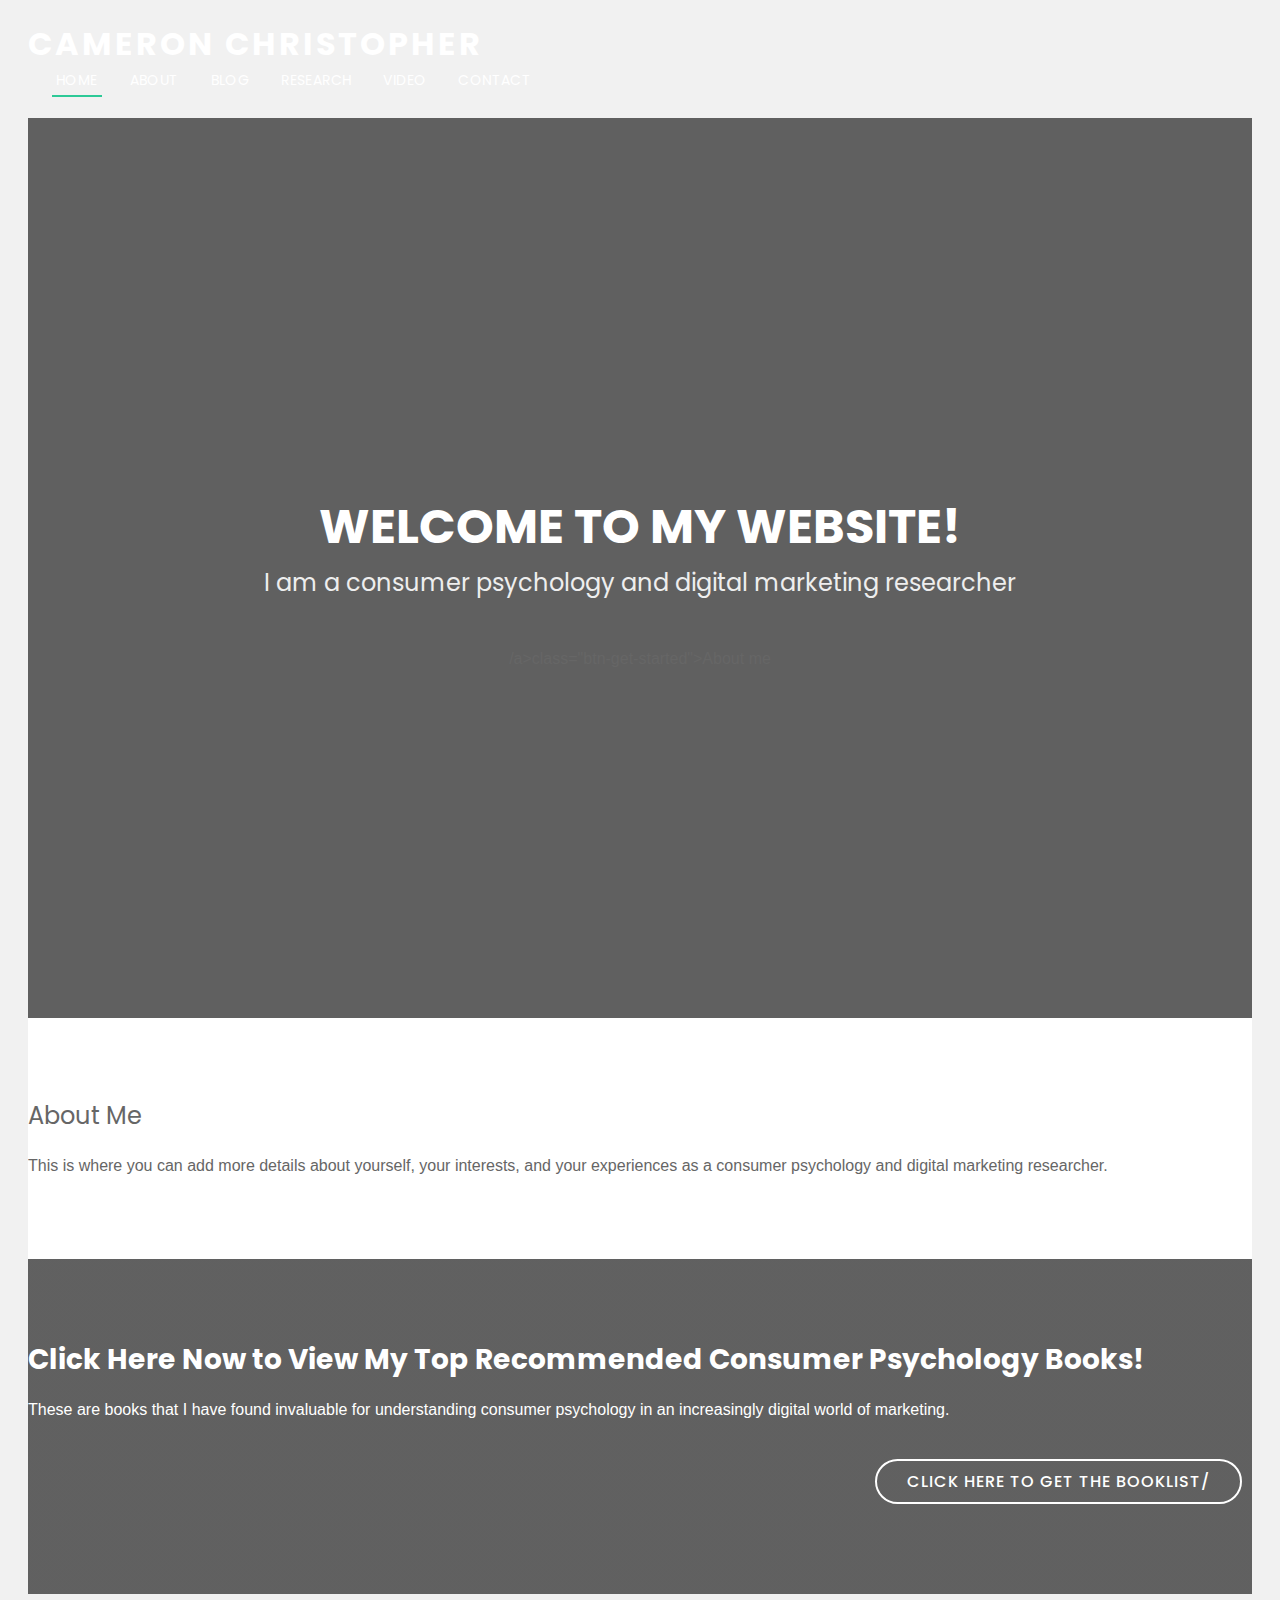
==== index.html @ 04ca1141 "idk" ====
<!DOCTYPE html>
<html lang="en">

<head>
 <!-- Google tag (gtag.js) -->
<script async src="https://www.googletagmanager.com/gtag/js?id=G-RYVLYP7PH9"></script>
<script>
  window.dataLayer = window.dataLayer || [];
  function gtag(){dataLayer.push(arguments);}
  gtag('js', new Date());

  gtag('config', 'G-RYVLYP7PH9');
</script>
  <!-- Contents of the head element are not displayed on the page. Instead, it contains metadata about the page -->

  <!-- Google tag (gtag.js) -->
  <script async src="https://www.googletagmanager.com/gtag/js?id=G-RYVLYP7PH9"></script>
  <script>
    window.dataLayer = window.dataLayer || [];
    function gtag() { dataLayer.push(arguments); }
    gtag('js', new Date());
    gtag('config', 'G-RYVLYP7PH9');
  </script>

  <!-- Google Tag Manager -->
  <script>
    (function (w, d, s, l, i) {
      w[l] = w[l] || [];
      w[l].push({ 'gtm.start': new Date().getTime(), event: 'gtm.js' });
      var f = d.getElementsByTagName(s)[0],
        j = d.createElement(s), dl = l != 'dataLayer' ? '&l=' + l : '';
      j.async = true;
      j.src = 'https://www.googletagmanager.com/gtm.js?id=' + i + dl;
      f.parentNode.insertBefore(j, f);
    })(window, document, 'script', 'dataLayer', 'GTM-WJZLQSX4');
  </script>
  <!-- End Google Tag Manager -->

  <meta charset="utf-8">
  <meta content="width=device-width, initial-scale=1.0" name="viewport">

  <title>Cameron Christopher</title>
  <meta name="description" content="This is the website of Cameron Christopher. He is an Marketing student at the University of Northern Colorado">
  <meta name="keywords" content="Cameron Christopher, marketing, northern colorado, consumers, students, digital marketing">

  <!-- Favicons -->
  <link href="assets/img/cat-favicon.png" rel="icon"> <!-- Replaced the original favicon with cat -->
  <link href="assets/img/apple-touch-icon.png" rel="apple-touch-icon"> <!-- Not sure what this one is for -->

  <!-- Google Fonts -->
  <link href="https://fonts.googleapis.com/css?family=Open+Sans:300,300i,400,400i,700,700i|Poppins:300,400,500,700" rel="stylesheet">

  <!-- Vendor CSS Files -->
  <link href="assets/vendor/aos/aos.css" rel="stylesheet">
  <link href="assets/vendor/bootstrap/css/bootstrap.min.css" rel="stylesheet">
  <link href="assets/vendor/bootstrap-icons/bootstrap-icons.css" rel="stylesheet">
  <link href="assets/vendor/boxicons/css/boxicons.min.css" rel="stylesheet">
  <link href="assets/vendor/glightbox/css/glightbox.min.css" rel="stylesheet">
  <link href="assets/vendor/swiper/swiper-bundle.min.css" rel="stylesheet">

  <!-- Template Main CSS File -->
  <link href="assets/css/style.css" rel="stylesheet">

  <!-- Smooth Scrolling Script -->
  <script src="https://code.jquery.com/jquery-3.6.4.min.js"></script>
  <script src="assets/js/main.js"></script>

</head>

<body>
  <!-- The body element contains the content of the webpage TEST123-->

  <!-- Google Tag Manager (noscript) -->
  <noscript><iframe src="https://www.googletagmanager.com/ns.html?id=GTM-WJZLQSX4"
      height="0" width="0" style="display:none;visibility:hidden"></iframe></noscript>
  <!-- End Google Tag Manager (noscript) -->

  <!-- ======= Header ======= -->
  <!-- Header element represents introductory content such as navigation aids and some heading elements-->
  <header id="header" class="fixed-top d-flex align-items-center header-transparent">
    <div class="container d-flex justify-content-between align-items-center">
      <!-- div tag defines a section in the HTML document--used as a container for HTML elements--can be styled with CSS -->
      <div id="logo">
        <h1><a href="index.html">Cameron Christopher</a></h1> <!-- Use this to place your name at the top right of the page -->
      </div>

      <nav id="navbar" class="navbar">
        <!-- This section provides navigation links -->
        <ul>
          <li><a class="nav-link scrollto active" href="#hero">Home</a></li> <!-- Call to CSS class for navigation formatting -->
          <li><a class="nav-link scrollto" href="#about">About</a></li>
          <li><a class="nav-link scrollto" href="blog.html">Blog</a></li>
          <li><a class="nav-link scrollto " href="research1.html">Research</a></li>
          <li><a class="nav-link scrollto" href="video.html">Video</a></li>
          <li><a class="nav-link scrollto" href="contact.html">Contact</a></li>
        </ul>
        <i class="bi bi-list mobile-nav-toggle"></i>
      </nav><!-- .navbar -->
    </div>
  </header><!-- End Header -->

  <!-- ======= Hero Section ======= -->
    <!-- Section element is a generic standalone section of the document -->
  <section id="hero">
    <!-- This section is formatting the top fold of the page and setting the background image with a call to hero-container class in CSS sheet -->
    <div class="hero-container" data-aos="zoom-in" data-aos-delay="100">
      <h1>Welcome to my website!</h1> <!-- Font style sizes etc. are set in the hero section of the CSS sheet -->
      <h2>I am a consumer psychology and digital marketing researcher</h2>
      <a href="#about"></a>/a>class="btn-get-started">About me</a> <!-- This sets button font on the top fold -->
    </div>
  </section><!-- End Hero Section -->
  
  <section id="about">
    <div class="about-container">
      <h2>About Me</h2>
      <p>This is where you can add more details about yourself, your interests, and your experiences as a consumer psychology and digital marketing researcher.</p>
      <!-- Add more content as needed -->
    </div>
  </section>

      </div>
    </div>
  </div>
</section>
<script>
  function scrollToAbout() {
    const aboutSection = document.getElementById('about');< 
    aboutSection.scrollIntoView({ behavior: 'smooth' });
  }
</script>

  <main id="main">
    <!-- ======= Call To Action Section ======= -->
    <section id="call-to-action">
      <div class="container">
        <div class="row" data-aos="zoom-in">
          <div class="col-lg-9 text-center text-lg-start">
            <h3 class="cta-title">Click Here Now to View My Top Recommended Consumer Psychology Books!</h3>
            <p class="cta-text"> These are books that I have found invaluable for understanding consumer psychology in an increasingly digital world of marketing. </p>
          </div>
          <div class="col-lg-3 cta-btn-container text-center">
            <a class="cta-btn align-middle" href="blog.html">Click here to get the booklist/
---- assets/css/style.css ----
/**
* Template Name: Regna - v4.7.0
* Template URL: https://bootstrapmade.com/regna-bootstrap-onepage-template/
* Author: BootstrapMade.com
* License: https://bootstrapmade.com/license/
*/

/*--------------------------------------------------------------
# General
--------------------------------------------------------------*/
body {
  background: #fff;
  color: #666666;
  font-family: "Open Sans", sans-serif;
}

a {
  color: #2dc997;
  text-decoration: none;
}

a:hover, a:active, a:focus {
  color: #2dca98;
  outline: none;
  text-decoration: none;
}

p {
  padding: 0;
  margin: 0 0 30px 0;
}

h1, h2, h3, h4, h5, h6 {
  font-family: "Poppins", sans-serif;
  font-weight: 400;
  margin: 0 0 20px 0;
  padding: 0;
}

/*--------------------------------------------------------------
# Back to top button
--------------------------------------------------------------*/
.back-to-top {
  position: fixed;
  visibility: hidden;
  opacity: 0;
  right: 15px;
  bottom: 15px;
  z-index: 996;
  background: #2dc997;
  width: 40px;
  height: 40px;
  border-radius: 4px;
  transition: all 0.4s;
}
.back-to-top i {
  font-size: 28px;
  color: #fff;
  line-height: 0;
}
.back-to-top:hover {
  background: #49d6a9;
  color: #fff;
}
.back-to-top.active {
  visibility: visible;
  opacity: 1;
}

/*--------------------------------------------------------------
# Disable AOS delay on mobile
--------------------------------------------------------------*/
@media screen and (max-width: 768px) {
  [data-aos-delay] {
    transition-delay: 0 !important;
  }
}
/*--------------------------------------------------------------
# Header
--------------------------------------------------------------*/
#header {
  height: 90px;
  transition: all 0.5s;
  z-index: 997;
  background: rgba(52, 59, 64, 0.9);
}
#header #logo h1 {
  font-size: 32px;
  margin: 0;
  line-height: 1;
  font-family: "Poppins", sans-serif;
  font-weight: 700;
  letter-spacing: 3px;
  text-transform: uppercase;
}
#header #logo h1 a, #header #logo h1 a:hover {
  color: #fff;
}
#header #logo img {
  padding: 0;
  margin: 0;
}
#header.header-transparent {
  background: transparent;
}
#header.header-scrolled {
  background: rgba(52, 59, 64, 0.9);
  height: 70px;
  transition: all 0.5s;
}

.scrolled-offset {
  margin-top: 70px;
}

/*--------------------------------------------------------------
# Navigation Menu
--------------------------------------------------------------*/
/**
* Desktop Navigation 
*/
.navbar {
  padding: 0;
}
.navbar ul {
  margin: 0;
  padding: 0;
  display: flex;
  list-style: none;
  align-items: center;
}
.navbar li {
  position: relative;
}
.navbar > ul > li {
  white-space: nowrap;
  padding: 10px 0 10px 24px;
}
.navbar a, .navbar a:focus {
  display: flex;
  align-items: center;
  justify-content: space-between;
  font-family: "Poppins", sans-serif;
  color: #fff;
  font-size: 14px;
  padding: 0 4px;
  white-space: nowrap;
  transition: 0.3s;
  letter-spacing: 0.4px;
  position: relative;
  text-transform: uppercase;
}
.navbar a i, .navbar a:focus i {
  font-size: 12px;
  line-height: 0;
  margin-left: 5px;
}
.navbar > ul > li > a:before {
  content: "";
  position: absolute;
  width: 100%;
  height: 2px;
  bottom: -6px;
  left: 0;
  background-color: #2dc997;
  visibility: hidden;
  transform: scaleX(0);
  transition: all 0.3s ease-in-out 0s;
}
.navbar a:hover:before, .navbar li:hover > a:before, .navbar .active:before {
  visibility: visible;
  transform: scaleX(1);
}
.navbar a:hover, .navbar .active, .navbar .active:focus, .navbar li:hover > a {
  color: #fff;
}
.navbar .dropdown ul {
  display: block;
  position: absolute;
  left: 24px;
  top: calc(100% + 30px);
  margin: 0;
  padding: 10px 0;
  z-index: 99;
  opacity: 0;
  visibility: hidden;
  background: #fff;
  box-shadow: 0px 0px 30px rgba(127, 137, 161, 0.25);
  transition: 0.3s;
}
.navbar .dropdown ul li {
  min-width: 200px;
}
.navbar .dropdown ul a {
  padding: 10px 20px;
  font-size: 14px;
  text-transform: none;
  color: #666666;
}
.navbar .dropdown ul a i {
  font-size: 12px;
}
.navbar .dropdown ul a:hover, .navbar .dropdown ul .active:hover, .navbar .dropdown ul li:hover > a {
  color: #2dc997;
}
.navbar .dropdown:hover > ul {
  opacity: 1;
  top: 100%;
  visibility: visible;
}
.navbar .dropdown .dropdown ul {
  top: 0;
  left: calc(100% - 30px);
  visibility: hidden;
}
.navbar .dropdown .dropdown:hover > ul {
  opacity: 1;
  top: 0;
  left: 100%;
  visibility: visible;
}
@media (max-width: 1366px) {
  .navbar .dropdown .dropdown ul {
    left: -90%;
  }
  .navbar .dropdown .dropdown:hover > ul {
    left: -100%;
  }
}

/**
* Mobile Navigation 
*/
.mobile-nav-toggle {
  color: #fff;
  font-size: 28px;
  cursor: pointer;
  display: none;
  line-height: 0;
  transition: 0.5s;
}

@media (max-width: 991px) {
  .mobile-nav-toggle {
    display: block;
  }

  .navbar ul {
    display: none;
  }
}
.navbar-mobile {
  position: fixed;
  overflow: hidden;
  top: 0;
  right: 0;
  left: 0;
  bottom: 0;
  background: rgba(77, 77, 77, 0.9);
  transition: 0.3s;
  z-index: 999;
}
.navbar-mobile .mobile-nav-toggle {
  position: absolute;
  top: 15px;
  right: 15px;
}
.navbar-mobile ul {
  display: block;
  position: absolute;
  top: 55px;
  right: 15px;
  bottom: 15px;
  left: 15px;
  padding: 10px 0;
  background-color: #fff;
  overflow-y: auto;
  transition: 0.3s;
}
.navbar-mobile > ul > li {
  padding: 0;
}
.navbar-mobile a:hover:before, .navbar-mobile li:hover > a:before, .navbar-mobile .active:before {
  visibility: hidden;
}
.navbar-mobile a, .navbar-mobile a:focus {
  padding: 10px 20px;
  font-size: 15px;
  color: #666666;
}
.navbar-mobile a:hover, .navbar-mobile .active, .navbar-mobile li:hover > a {
  color: #2dc997;
}
.navbar-mobile .getstarted, .navbar-mobile .getstarted:focus {
  margin: 15px;
}
.navbar-mobile .dropdown ul {
  position: static;
  display: none;
  margin: 10px 20px;
  padding: 10px 0;
  z-index: 99;
  opacity: 1;
  visibility: visible;
  background: #fff;
  box-shadow: 0px 0px 30px rgba(127, 137, 161, 0.25);
}
.navbar-mobile .dropdown ul li {
  min-width: 200px;
}
.navbar-mobile .dropdown ul a {
  padding: 10px 20px;
}
.navbar-mobile .dropdown ul a i {
  font-size: 12px;
}
.navbar-mobile .dropdown ul a:hover, .navbar-mobile .dropdown ul .active:hover, .navbar-mobile .dropdown ul li:hover > a {
  color: #2dc997;
}
.navbar-mobile .dropdown > .dropdown-active {
  display: block;
}

/*--------------------------------------------------------------
# Hero Section
--------------------------------------------------------------*/
#hero {
  width: 100%;
  height: 100vh;
  background: url(../img/hero-bg.jpg) top center;
  background-size: cover;
  position: relative;
}
@media (min-width: 1024px) {
  #hero {
    background-attachment: fixed;
  }
}
#hero:before {
  content: "";
  background: rgba(0, 0, 0, 0.6);
  position: absolute;
  bottom: 0;
  top: 0;
  left: 0;
  right: 0;
}
#hero .hero-container {
  position: absolute;
  bottom: 0;
  top: 0;
  left: 0;
  right: 0;
  display: flex;
  justify-content: center;
  align-items: center;
  flex-direction: column;
  text-align: center;
}
#hero h1 {
  margin: 30px 0 10px 0;
  font-size: 48px;
  font-weight: 700;
  line-height: 56px;
  text-transform: uppercase;
  color: #fff;
}
@media (max-width: 768px) {
  #hero h1 {
    font-size: 28px;
    line-height: 36px;
  }
}
#hero h2 {
  color: #eee;
  margin-bottom: 50px;
  font-size: 24px;
}
@media (max-width: 768px) {
  #hero h2 {
    font-size: 18px;
    line-height: 24px;
    margin-bottom: 30px;
  }
}
#hero .btn-get-started {
  font-family: "Poppins", sans-serif;
  text-transform: uppercase;
  font-weight: 500;
  font-size: 16px;
  letter-spacing: 1px;
  display: inline-block;
  padding: 8px 28px;
  border-radius: 50px;
  transition: 0.5s;
  margin: 10px;
  border: 2px solid #fff;
  color: #fff;
}
#hero .btn-get-started:hover {
  background: #2dc997;
  border: 2px solid #2dc997;
}

/*--------------------------------------------------------------
# Sections
--------------------------------------------------------------*/
section {
  overflow: hidden;
}

/* Sections Header
--------------------------------*/
.section-header .section-title {
  font-size: 32px;
  color: #111;
  text-transform: uppercase;
  text-align: center;
  font-weight: 700;
  margin-bottom: 5px;
}
.section-header .section-description {
  text-align: center;
  padding-bottom: 40px;
  color: #999;
}

/*--------------------------------------------------------------
# Breadcrumbs
--------------------------------------------------------------*/
.breadcrumbs {
  padding: 20px 0;
  background-color: whitesmoke;
  min-height: 40px;
  margin-top: 92px;
}
.breadcrumbs h2 {
  font-size: 24px;
  font-weight: 300;
  margin: 0;
}
@media (max-width: 992px) {
  .breadcrumbs h2 {
    margin: 0 0 10px 0;
  }
}
.breadcrumbs ol {
  display: flex;
  flex-wrap: wrap;
  list-style: none;
  padding: 0;
  margin: 0;
  font-size: 14px;
}
.breadcrumbs ol li + li {
  padding-left: 10px;
}
.breadcrumbs ol li + li::before {
  display: inline-block;
  padding-right: 10px;
  color: #6c757d;
  content: "/";
}
@media (max-width: 768px) {
  .breadcrumbs .d-flex {
    display: block !important;
  }
  .breadcrumbs ol {
    display: block;
  }
  .breadcrumbs ol li {
    display: inline-block;
  }
}

/* A Few Words About Me Section
--------------------------------*/
#about {
  background: #fff;
  padding: 80px 0;
}
#about .about-container .background {
  min-height: 1200px;
  background: url(https://github.com/CameronUnco313/simplesite/blob/main/assets/img/Screenshot%202023-12-01%20at%204.04.55%E2%80%AFPM.png?raw=true) center top no-repeat; /* this sets the image and properties on the about page */
  margin-bottom: 0px;
}
#about .about-container .content {
  background: #fff;
}
#about .about-container .title {
  color: #333;
  font-weight: 700;
  font-size: 32px;
}
@media (max-width: 768px) {
  #about .about-container .title {
    padding-top: 15px;
  }
}
#about .about-container p {
  line-height: 26px;
}
#about .about-container p:last-child {
  margin-bottom: 0;
}
#about .about-container .icon-box {
  background: #fff;
  background-size: cover;
  padding: 0 0 30px 0;
}
#about .about-container .icon-box .icon i {
  float: left;
  background: #fff;
  width: 64px;
  height: 64px;
  display: flex;
  justify-content: center;
  align-items: center;
  flex-direction: column;
  text-align: center;
  border-radius: 50%;
  border: 2px solid #2dc997;
}
#about .about-container .icon-box .icon i {
  color: #2dc997;
  font-size: 24px;
  line-height: 0;
}
#about .about-container .icon-box .title {
  margin-left: 80px;
  font-weight: 500;
  margin-bottom: 5px;
  font-size: 18px;
  text-transform: uppercase;
}
#about .about-container .icon-box .title a {
  color: #111;
}
#about .about-container .icon-box .description {
  margin-left: 80px;
  line-height: 24px;
  font-size: 14px;
}

/* Blog Section
--------------------------------*/
body {
  font-family: Arial;
  padding: 20px;
  background: #f1f1f1;
}

/* Header/Blog Title */
.header {
  padding: 30px;
  font-size: 40px;
  text-align: center;
  background: white;
}

/* Create two unequal columns that floats next to each other */
/* Left column */
.leftcolumn {
  float: left;
  width: 75%;
}

/* Right column */
.rightcolumn {
  float: right;
  width: 25%;
  padding-left: 20px;
}

/* Blog image */
.blogimg {
  background-color: rgb(253, 250, 250);
  width: 70%;
  padding: 1px;
}

/* Add a card effect for articles */
.card {
  background-color: rgb(250, 248, 248);
  padding: 20px;
  margin-top: 20px;
}

/* Clear floats after the columns */
.row:after {
  content: "";
  display: table;
  clear: both;
}

/* Services Section
--------------------------------*/
#services {
  background: #fff;
  background-size: cover;
  padding: 80px 0 60px 0;
}
#services .box {
  padding: 50px 20px;
  margin-bottom: 50px;
  text-align: center;
  border: 1px solid #e6e6e6;
  height: 200px;
  position: relative;
  background: #fafafa;
}
#services .icon {
  position: absolute;
  top: -36px;
  left: calc(50% - 36px);
  transition: 0.2s;
  border-radius: 50%;
  border: 6px solid #fff;
  display: flex;
  justify-content: center;
  align-items: center;
  flex-direction: column;
  text-align: center;
  width: 72px;
  height: 72px;
  background: #2dc997;
}
#services .icon a {
  display: inline-block;
}
#services .icon i {
  color: #fff;
  font-size: 24px;
  line-height: 0;
}
#services .box:hover .icon {
  background: #fff;
  border: 2px solid #2dc997;
}
#services .box:hover .icon i {
  color: #2dc997;
}
#services .box:hover .icon a {
  color: #2dc997;
}
#services .title {
  font-weight: 700;
  font-size: 18px;
  margin-bottom: 15px;
  text-transform: uppercase;
}
#services .title a {
  color: #111;
}
#services .description {
  font-size: 14px;
  line-height: 24px;
}

/* Call To Action Section
--------------------------------*/
#call-to-action {
  background: linear-gradient(rgba(0, 0, 0, 0.6), rgba(0, 0, 0, 0.6)), url(../img/call-to-action-bg.jpg) fixed center center;
  background-size: cover;
  padding: 80px 0;
}
@media (max-width: 1024px) {
  #call-to-action {
    background-attachment: scroll;
  }
}
#call-to-action .cta-title {
  color: #fff;
  font-size: 28px;
  font-weight: 700;
}
#call-to-action .cta-text {
  color: #fff;
}
@media (min-width: 769px) {
  #call-to-action .cta-btn-container {
    display: flex;
    align-items: center;
    justify-content: flex-end;
  }
}
#call-to-action .cta-btn {
  font-family: "Poppins", sans-serif;
  text-transform: uppercase;
  font-weight: 500;
  font-size: 16px;
  letter-spacing: 1px;
  display: inline-block;
  padding: 8px 30px;
  border-radius: 50px;
  transition: 0.5s;
  margin: 10px;
  border: 2px solid #fff;
  color: #fff;
}
#call-to-action .cta-btn:hover {
  background: #2dc997;
  border: 2px solid #2dc997;
}

/* Research Portfolio Section
--------------------------------*/
#portfolio {
  background: #f7f7f7;
  padding: 80px 0;
}
#portfolio #portfolio-flters {
  padding: 0;
  margin: 0 auto 25px auto;
  list-style: none;
  text-align: center;
  border-radius: 50px;
}
#portfolio #portfolio-flters li {
  cursor: pointer;
  display: inline-block;
  padding: 12px 18px 14px 18px;
  font-size: 14px;
  font-weight: 500;
  line-height: 1;
  color: #666666;
  margin: 0 5px 10px 5px;
  transition: all ease-in-out 0.3s;
  background: white;
  border-radius: 4px;
}
#portfolio #portfolio-flters li:hover, #portfolio #portfolio-flters li.filter-active {
  color: #fff;
  background: #2dc997;
}
#portfolio #portfolio-flters li:last-child {
  margin-right: 0;
}
#portfolio .portfolio-item {
  margin-bottom: 30px;
  overflow: hidden;
}
#portfolio .portfolio-item img {
  position: relative;
  top: 0;
  transition: all 0.6s cubic-bezier(0.645, 0.045, 0.355, 1);
}
#portfolio .portfolio-item .portfolio-info {
  opacity: 0;
  position: absolute;
  left: 12px;
  right: 12px;
  bottom: -50px;
  z-index: 3;
  transition: all ease-in-out 0.3s;
  background: #2dc997;
  padding: 15px 20px;
}
#portfolio .portfolio-item .portfolio-info h4 {
  font-size: 18px;
  color: #fff;
  font-weight: 600;
}
#portfolio .portfolio-item .portfolio-info p {
  color: #fff;
  font-size: 14px;
  margin-bottom: 0;
}
#portfolio .portfolio-item .portfolio-info .preview-link, #portfolio .portfolio-item .portfolio-info .details-link {
  position: absolute;
  right: 50px;
  font-size: 24px;
  top: calc(50% - 18px);
  color: white;
  transition: ease-in-out 0.3s;
}
#portfolio .portfolio-item .portfolio-info .preview-link:hover, #portfolio .portfolio-item .portfolio-info .details-link:hover {
  color: #a4ebd4;
}
#portfolio .portfolio-item .portfolio-info .details-link {
  right: 15px;
}
#portfolio .portfolio-item:hover img {
  top: -30px;
}
#portfolio .portfolio-item:hover .portfolio-info {
  opacity: 1;
  bottom: 0;
}

/*--------------------------------------------------------------
# Research Portfolio Details
--------------------------------------------------------------*/
.portfolio-details {
  padding-top: 40px;
}
.portfolio-details .portfolio-details-slider img {
  width: 100%;
}
.portfolio-details .portfolio-details-slider .swiper-pagination {
  margin-top: 20px;
  position: relative;
}
.portfolio-details .portfolio-details-slider .swiper-pagination .swiper-pagination-bullet {
  width: 12px;
  height: 12px;
  background-color: #fff;
  opacity: 1;
  border: 1px solid #2dc997;
}
.portfolio-details .portfolio-details-slider .swiper-pagination .swiper-pagination-bullet-active {
  background-color: #2dc997;
}
.portfolio-details .portfolio-info {
  padding: 30px;
  box-shadow: 0px 0 30px rgba(102, 102, 102, 0.08);
}
.portfolio-details .portfolio-info h3 {
  font-size: 22px;
  font-weight: 700;
  margin-bottom: 20px;
  padding-bottom: 20px;
  border-bottom: 1px solid #eee;
}
.portfolio-details .portfolio-info ul {
  list-style: none;
  padding: 0;
  font-size: 15px;
}
.portfolio-details .portfolio-info ul li + li {
  margin-top: 10px;
}
.portfolio-details .portfolio-description {
  padding-top: 30px;
}
.portfolio-details .portfolio-description h2 {
  font-size: 26px;
  font-weight: 700;
  margin-bottom: 20px;
}
.portfolio-details .portfolio-description p {
  padding: 0;
}

/* MX Lab Section
--------------------------------*/
#team {
  background: #fff;
  padding: 80px 0 60px 0;
}
#team .member {
  text-align: center;
  margin-bottom: 20px;
}
#team .member .pic {
  margin-bottom: 15px;
  overflow: hidden;
  height: 260px;
}
#team .member .pic img {
  max-width: 100%;
}
#team .member h4 {
  font-weight: 700;
  margin-bottom: 2px;
  font-size: 18px;
}
#team .member span {
  font-style: italic;
  display: block;
  font-size: 13px;
}
#team .member .social {
  margin-top: 15px;
}
#team .member .social a {
  color: #b3b3b3;
}
#team .member .social a:hover {
  color: #2dc997;
}
#team .member .social i {
  font-size: 18px;
  margin: 0 2px;
}

/* Contact Section
--------------------------------*/
#contact {
  background: #f7f7f7;
  padding: 80px 0 40px 0;
}
#contact #google-map {
  height: 300px;
  margin-bottom: 20px;
}
#contact .info {
  color: #333333;
}
#contact .info i {
  font-size: 32px;
  color: #2dc997;
  float: left;
  line-height: 0;
}
#contact .info p {
  padding: 0 0 10px 50px;
  margin-bottom: 20px;
  line-height: 22px;
  font-size: 14px;
}
#contact .info .email p {
  padding-top: 5px;
}
#contact .social-links {
  padding: 20px 0;
}
#contact .social-links a {
  font-size: 18px;
  background: #333;
  color: #fff;
  line-height: 1;
  border-radius: 50%;
  text-align: center;
  width: 36px;
  height: 36px;
  transition: 0.3s;
  display: inline-flex;
  align-items: center;
  justify-content: center;
}
#contact .social-links a i {
  line-height: 0;
}
#contact .social-links a:hover {
  background: #2dc997;
  color: #fff;
}
#contact .php-email-form .error-message {
  display: none;
  color: #fff;
  background: #ed3c0d;
  text-align: left;
  padding: 15px;
  font-weight: 600;
}
#contact .php-email-form .error-message br + br {
  margin-top: 25px;
}
#contact .php-email-form .sent-message {
  display: none;
  color: #fff;
  background: #18d26e;
  text-align: center;
  padding: 15px;
  font-weight: 600;
}
#contact .php-email-form .loading {
  display: none;
  background: #fff;
  text-align: center;
  padding: 15px;
}
#contact .php-email-form .loading:before {
  content: "";
  display: inline-block;
  border-radius: 50%;
  width: 24px;
  height: 24px;
  margin: 0 10px -6px 0;
  border: 3px solid #18d26e;
  border-top-color: #eee;
  -webkit-animation: animate-loading 1s linear infinite;
  animation: animate-loading 1s linear infinite;
}
#contact .php-email-form input, #contact .php-email-form textarea {
  border-radius: 0;
  box-shadow: none;
  font-size: 14px;
}
#contact .php-email-form input::focus, #contact .php-email-form textarea::focus {
  background-color: #2dc997;
}
#contact .php-email-form button[type=submit] {
  background: #2dc997;
  border: 0;
  padding: 10px 24px;
  color: #fff;
  transition: 0.4s;
}
#contact .php-email-form button[type=submit]:hover {
  background: #51d8ad;
}
@-webkit-keyframes animate-loading {
  0% {
    transform: rotate(0deg);
  }
  100% {
    transform: rotate(360deg);
  }
}
@keyframes animate-loading {
  0% {
    transform: rotate(0deg);
  }
  100% {
    transform: rotate(360deg);
  }
}

/*--------------------------------------------------------------
# Footer
--------------------------------------------------------------*/
#footer {
  background: #343b40;
  padding: 30px 0;
  color: #fff;
  font-size: 14px;
}
#footer .copyright {
  text-align: center;
}
#footer .credits {
  padding-top: 10px;
  text-align: center;
  font-size: 13px;
  color: #ccc;
}
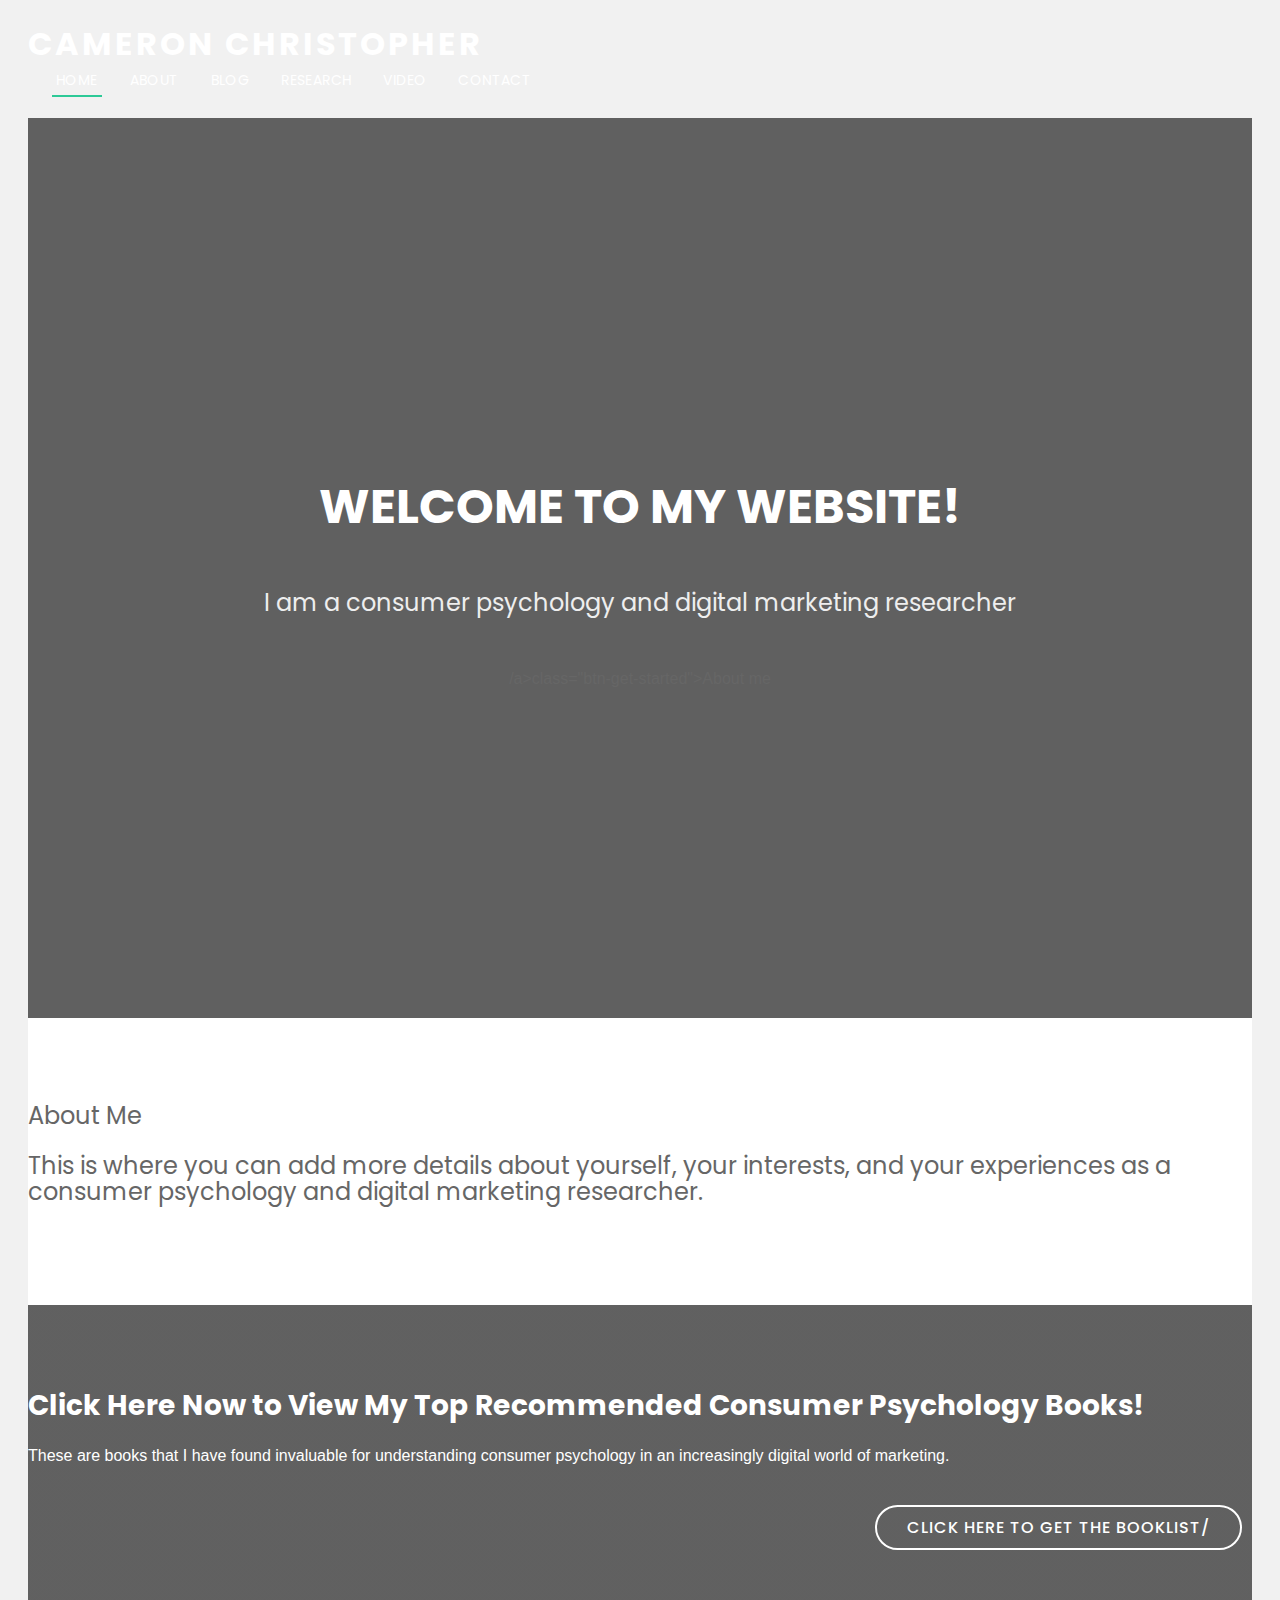
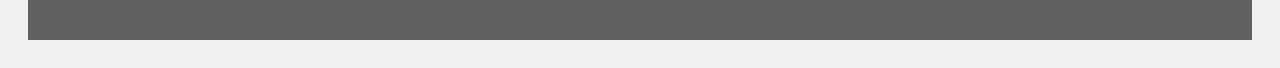
==== commit 01999df9: "t" ====
--- a/index.html
+++ b/index.html
@@ -104,20 +104,26 @@
   <section id="hero">
     <!-- This section is formatting the top fold of the page and setting the background image with a call to hero-container class in CSS sheet -->
     <div class="hero-container" data-aos="zoom-in" data-aos-delay="100">
-      <h1>Welcome to my website!</h1> <!-- Font style sizes etc. are set in the hero section of the CSS sheet -->
+      <h1>Welcome to my website!<h1> <!-- Font style sizes etc. are set in the hero section of the CSS sheet -->
       <h2>I am a consumer psychology and digital marketing researcher</h2>
       <a href="#about"></a>/a>class="btn-get-started">About me</a> <!-- This sets button font on the top fold -->
     </div>
   </section><!-- End Hero Section -->
-  
+
   <section id="about">
     <div class="about-container">
-      <h2>About Me</h2>
+      <h2>About Me<h2>
       <p>This is where you can add more details about yourself, your interests, and your experiences as a consumer psychology and digital marketing researcher.</p>
       <!-- Add more content as needed -->
     </div>
   </section>
+<script src="path/to/aos.js"></script>
+<script>
+  AOS.init(); // Initialize AOS
+</script>
 
+</body>
+</html>
       </div>
     </div>
   </div>
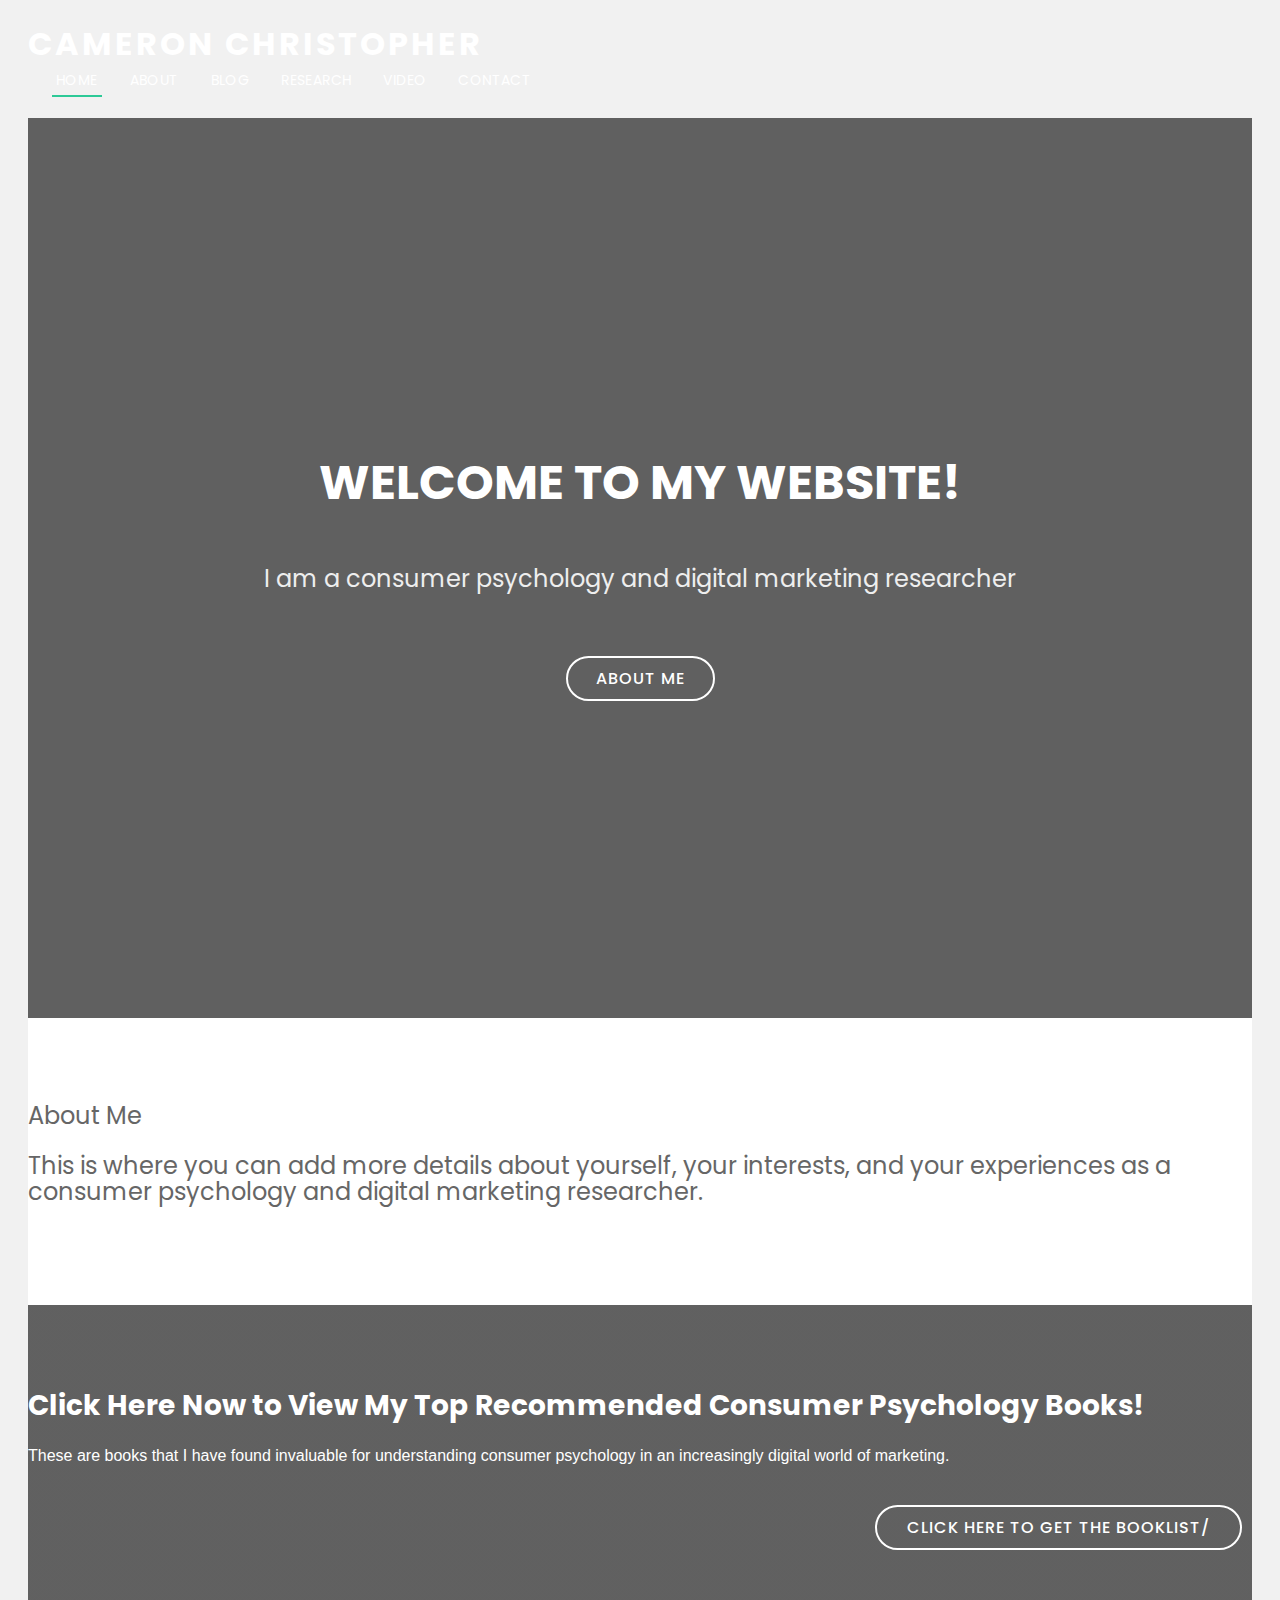
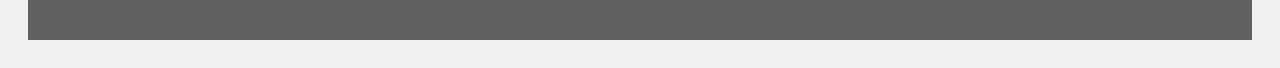
==== commit 52862f24: "button" ====
--- a/index.html
+++ b/index.html
@@ -106,7 +106,8 @@
     <div class="hero-container" data-aos="zoom-in" data-aos-delay="100">
       <h1>Welcome to my website!<h1> <!-- Font style sizes etc. are set in the hero section of the CSS sheet -->
       <h2>I am a consumer psychology and digital marketing researcher</h2>
-      <a href="#about"></a>/a>class="btn-get-started">About me</a> <!-- This sets button font on the top fold -->
+      <a href="#about" class="btn-get-started">About me</a>
+ <!-- This sets button font on the top fold -->
     </div>
   </section><!-- End Hero Section -->
 
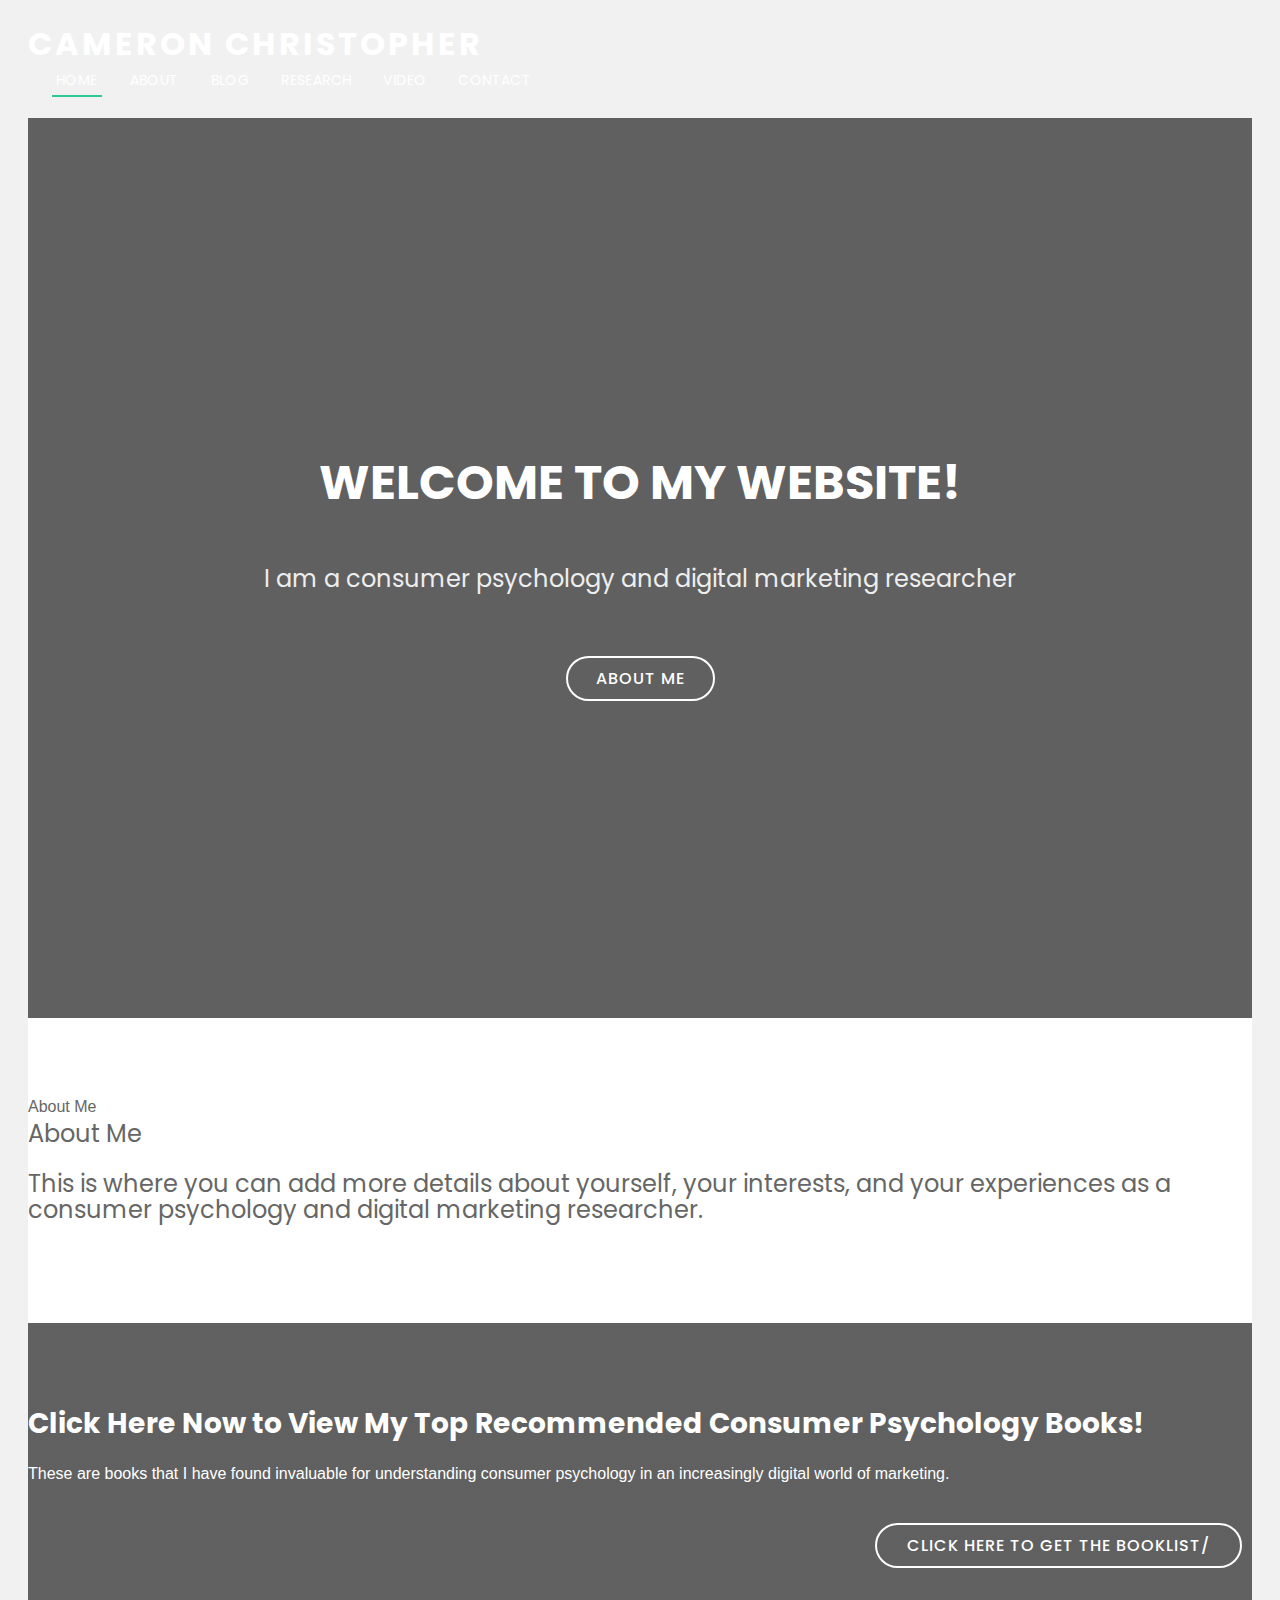
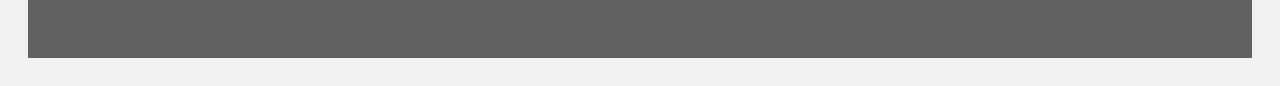
==== commit f7a053d2: "r" ====
--- a/index.html
+++ b/index.html
@@ -111,7 +111,7 @@
     </div>
   </section><!-- End Hero Section -->
 
-  <section id="about">
+  <section id="about">About Me
     <div class="about-container">
       <h2>About Me<h2>
       <p>This is where you can add more details about yourself, your interests, and your experiences as a consumer psychology and digital marketing researcher.</p>
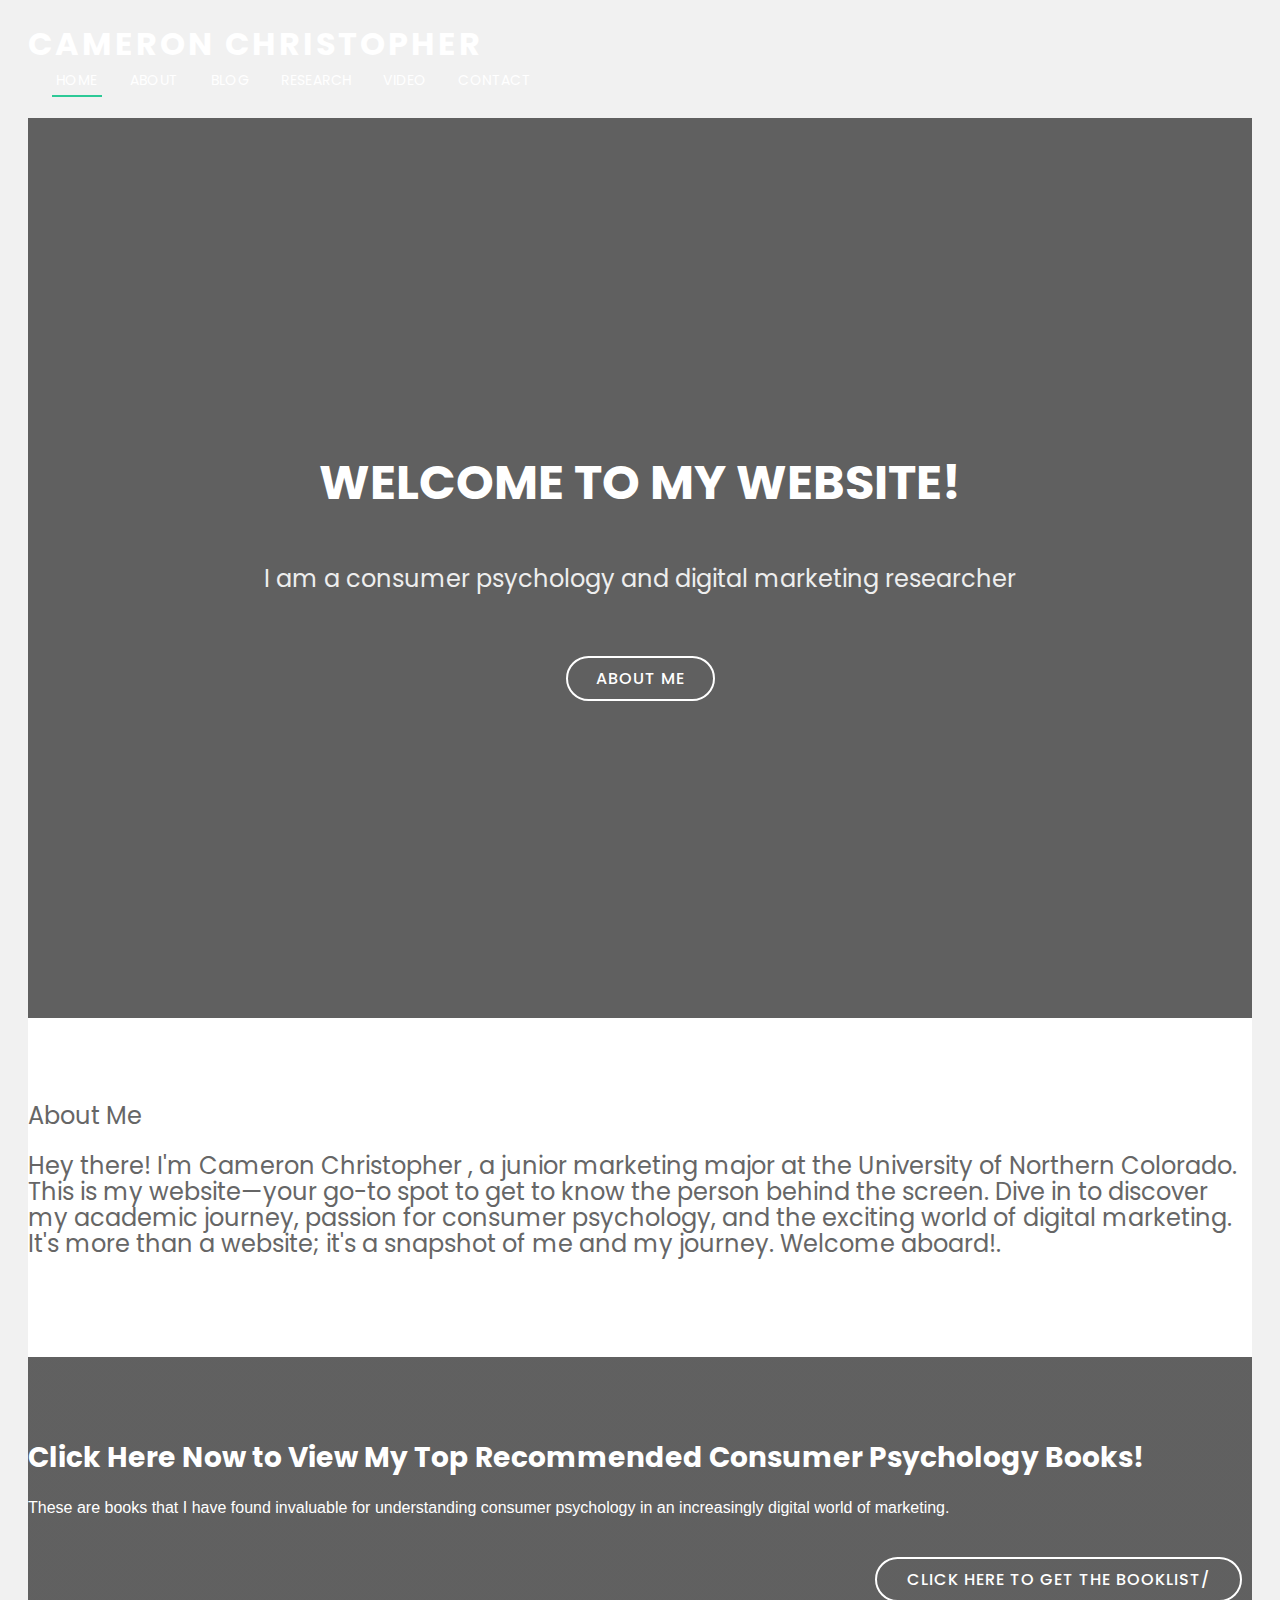
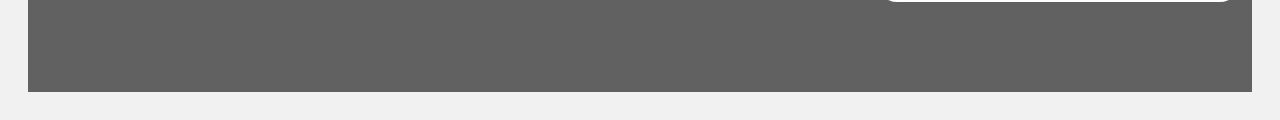
==== commit 16bc53df: "update about" ====
--- a/index.html
+++ b/index.html
@@ -111,10 +111,10 @@
     </div>
   </section><!-- End Hero Section -->
 
-  <section id="about">About Me
+  <section id="about">
     <div class="about-container">
       <h2>About Me<h2>
-      <p>This is where you can add more details about yourself, your interests, and your experiences as a consumer psychology and digital marketing researcher.</p>
+      <p>Hey there! I'm Cameron Christopher , a junior marketing major at the University of Northern Colorado. This is my website—your go-to spot to get to know the person behind the screen. Dive in to discover my academic journey, passion for consumer psychology, and the exciting world of digital marketing. It's more than a website; it's a snapshot of me and my journey. Welcome aboard!.</p>
       <!-- Add more content as needed -->
     </div>
   </section>
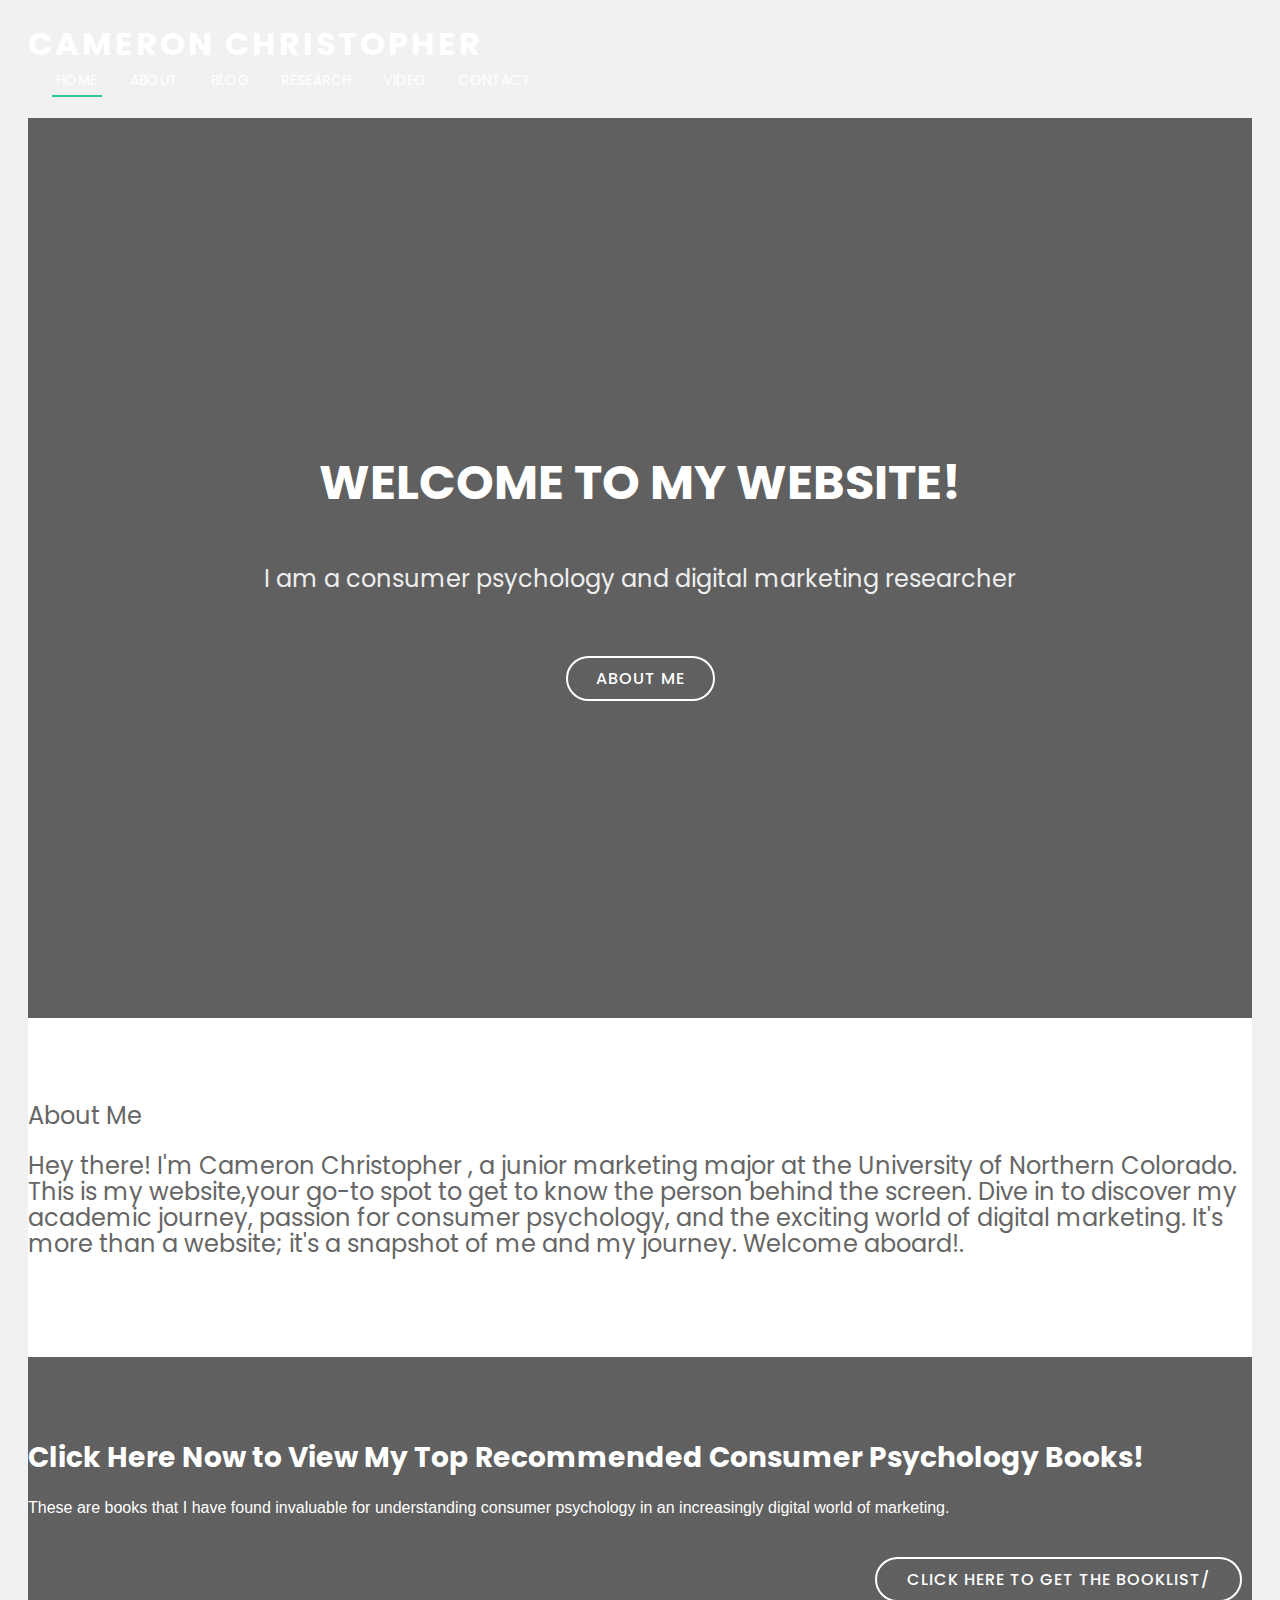
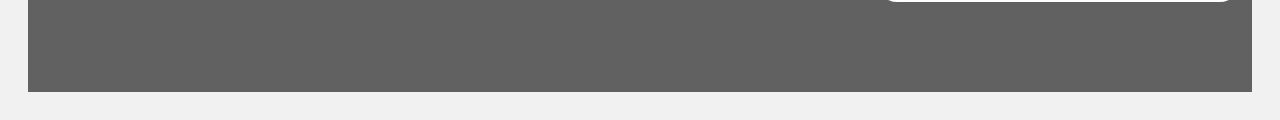
==== commit c2bb58a1: "fix about" ====
--- a/index.html
+++ b/index.html
@@ -114,7 +114,7 @@
   <section id="about">
     <div class="about-container">
       <h2>About Me<h2>
-      <p>Hey there! I'm Cameron Christopher , a junior marketing major at the University of Northern Colorado. This is my website—your go-to spot to get to know the person behind the screen. Dive in to discover my academic journey, passion for consumer psychology, and the exciting world of digital marketing. It's more than a website; it's a snapshot of me and my journey. Welcome aboard!.</p>
+      <p>Hey there! I'm Cameron Christopher , a junior marketing major at the University of Northern Colorado. This is my website,your go-to spot to get to know the person behind the screen. Dive in to discover my academic journey, passion for consumer psychology, and the exciting world of digital marketing. It's more than a website; it's a snapshot of me and my journey. Welcome aboard!.</p>
       <!-- Add more content as needed -->
     </div>
   </section>
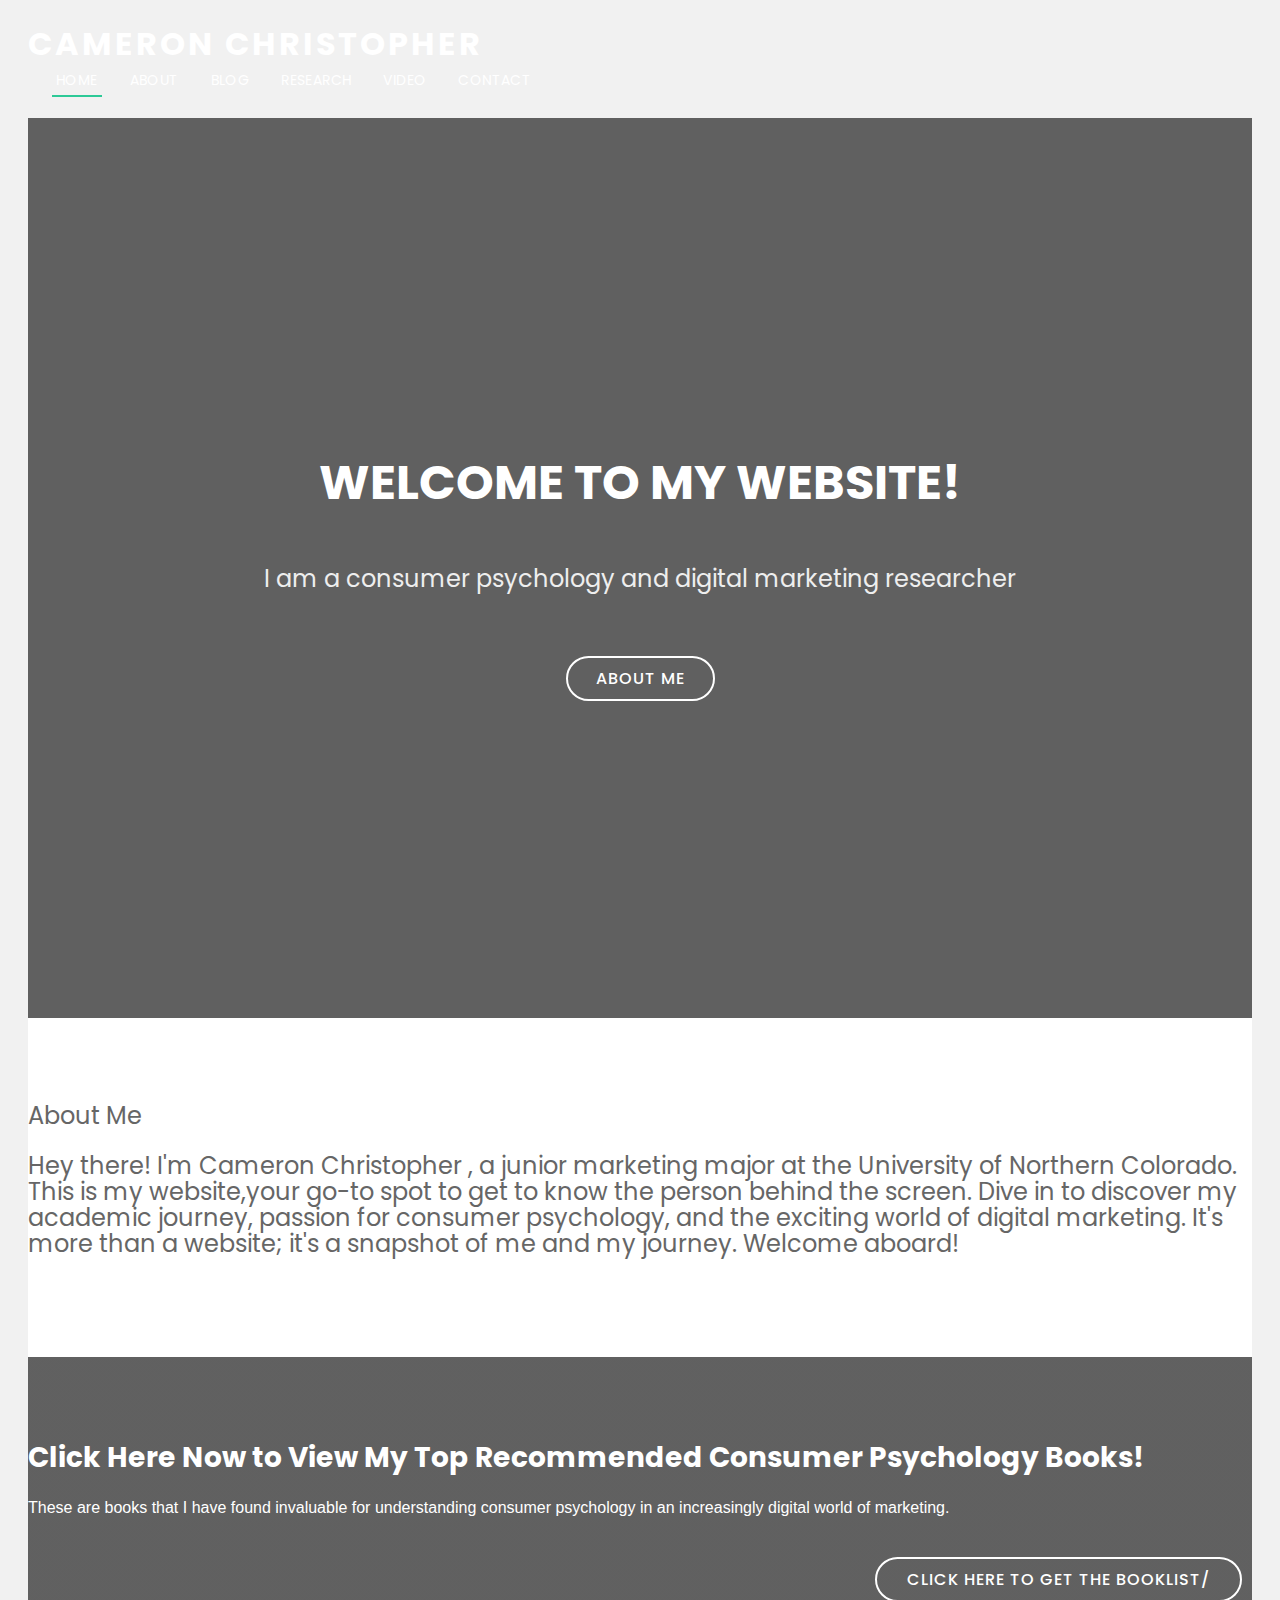
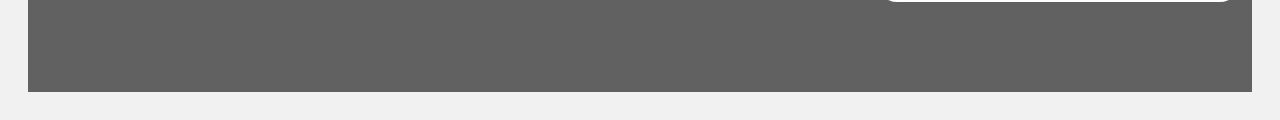
==== commit 9f91b294: "fix web" ====
--- a/index.html
+++ b/index.html
@@ -114,7 +114,7 @@
   <section id="about">
     <div class="about-container">
       <h2>About Me<h2>
-      <p>Hey there! I'm Cameron Christopher , a junior marketing major at the University of Northern Colorado. This is my website,your go-to spot to get to know the person behind the screen. Dive in to discover my academic journey, passion for consumer psychology, and the exciting world of digital marketing. It's more than a website; it's a snapshot of me and my journey. Welcome aboard!.</p>
+      <p>Hey there! I'm Cameron Christopher , a junior marketing major at the University of Northern Colorado. This is my website,your go-to spot to get to know the person behind the screen. Dive in to discover my academic journey, passion for consumer psychology, and the exciting world of digital marketing. It's more than a website; it's a snapshot of me and my journey. Welcome aboard!</p>
       <!-- Add more content as needed -->
     </div>
   </section>
